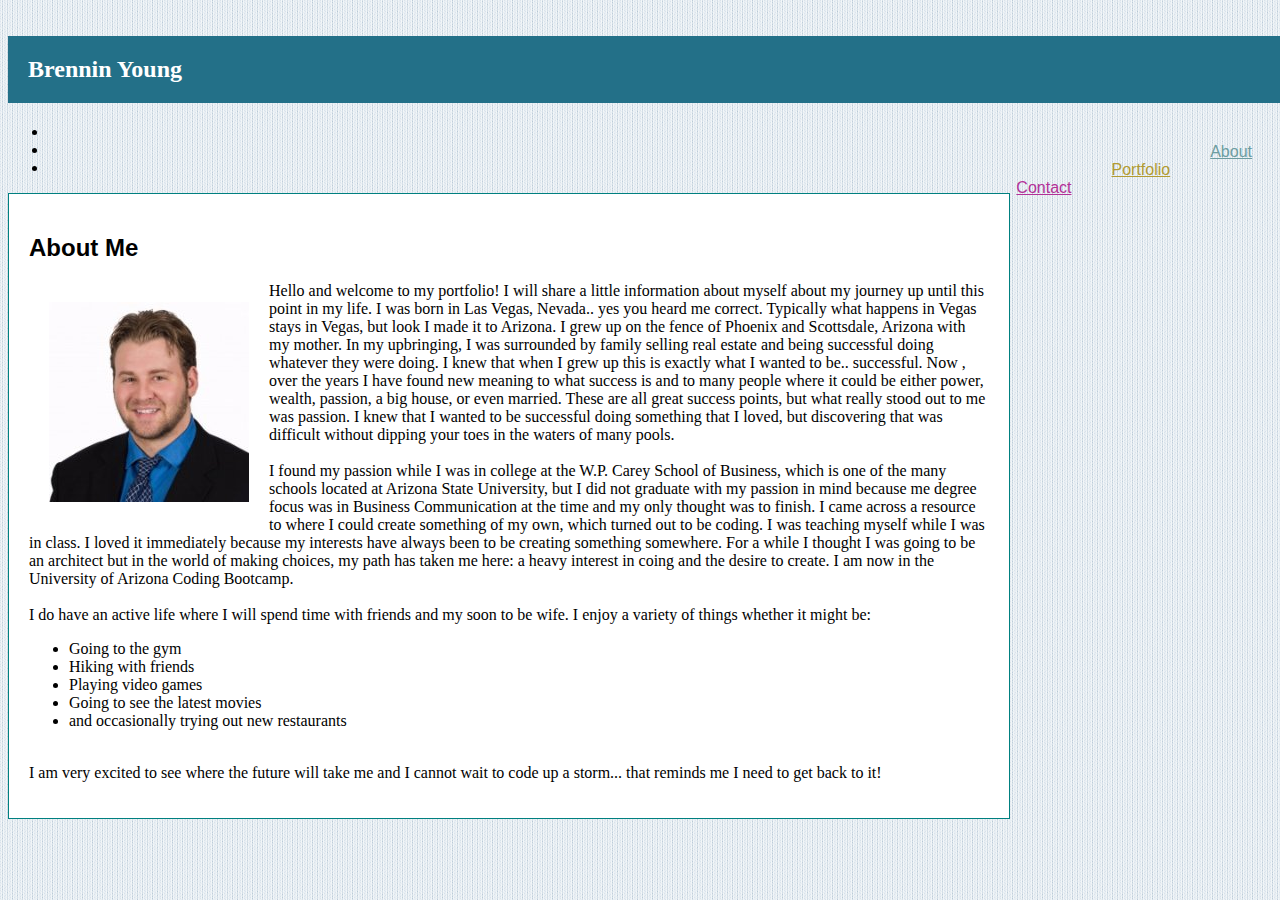
==== index.html @ b3f76226 "I made some changes 1.1" ====
<!DOCTYPE html>
<html>
<head>
   
    <title>Home Page</title>
   
    <link rel="stylesheet" href="./assets/css/style.css">
    
</head>
<body background="./assets/images/blu_stripes.png">
   
   <h2 class="HeadName">Brennin Young</h2> 

        <ul>
            <li><a href="file:///C:/Users/Brennin/Documents/CODE_CAMP/Basic-Portfolio/index.html" target="_blank" class="AboutPage">About</a></li>

            <li><a href="file:///C:/Users/Brennin/Documents/CODE_CAMP/Basic-Portfolio/portfolio.html" target="_blank" class="PortfolioPage">Portfolio</a></li>
   
            <li><a href="file:///C:/Users/Brennin/Documents/CODE_CAMP/Basic-Portfolio/contact.html" target="_blank" class="ContactPage">Contact</a></li> 

        </ul>

   <div class="SectionSize">
   
        <h2 class="LooksGood">About Me</h2>

            <img src="./assets/images/pro_pic.jpg" class="GoodSpot" alt="Here lies a picture of Brennin Young.. Sorry you missed it!">
    

            <p>
        Hello and welcome to my portfolio! I will share a little information about myself about my journey up until this point in my life. I was born in
        Las Vegas, Nevada.. yes you heard me correct. Typically what happens in Vegas stays in Vegas, but look I made it to Arizona. I grew up on the fence
        of Phoenix and Scottsdale, Arizona with my mother. In my upbringing, I was surrounded by family selling real estate and being successful doing whatever
        they were doing. I knew that when I grew up this is exactly what I wanted to be.. successful. Now , over the years I have found new meaning to what success
        is and to many people where it could be either power, wealth, passion, a big house, or even married. These are all great success points, but what really
        stood out to me was passion. I knew that I wanted to be successful doing something that I loved, but discovering that was difficult without dipping your 
        toes in the waters of many pools.
                <br><br>
        I found my passion while I was in college at the W.P. Carey School of Business, which is one of the many schools located at Arizona State University, but I did 
        not graduate with my passion in mind because me degree focus was in Business Communication at the time and my only thought was to finish. I came across a resource 
        to where I could create something of my own, which turned out to be coding. I was teaching myself while I was in class. I loved it immediately because my interests 
        have always been to be creating something somewhere. For a while I thought I was going to be an architect but in the world of making choices, my path has taken 
        me here: a heavy interest in coing and the desire to create. I am now in the University of Arizona Coding Bootcamp. 
                <br><br>
        I do have an active life where I will spend time with friends and my soon to be wife. I enjoy a variety of things whether it might be:
                <br>
        <ul>
            <li>Going to the gym</li>
            <li>Hiking with friends</li>
            <li>Playing video games</li>
            <li>Going to see the latest movies</li>
            <li>and occasionally trying out new restaurants</li>
        </ul>
                <br>
        I am very excited to see where the future will take me and I cannot wait to code up a storm... that reminds me I need to get back to it!
            </p>
    </div>
</body>
</html>
---- assets/css/style.css ----
.Bar {
    padding: 20px;
    margin-bottom: 20px;
    background: burlywood;
}

.HeadName {
    width: 100%;
    float: left;
    padding: 20px;
    margin-bottom: 20px;
    color: rgb(255, 255, 255);
    background: rgb(35, 112, 136);
    font-family: 'Georgia', Times, 'Times New Roman', serif;
}

.AboutPage {
    float: right;
    padding: 20px;
    margin-bottom: 20px;
    color: rgb(109, 157, 161);
    font-family: 'Arial', 'Helvetica Neue', Helvetica, sans-serif;
}

.PortfolioPage {
    float: right;
    padding: 20px;
    margin-bottom: 20px;
    color: rgb(179, 155, 49);
    font-family: 'Arial', 'Helvetica Neue', Helvetica, sans-serif;
}

.ContactPage {
    float: right;
    padding: 20px;
    margin-bottom: 20px;
    color: rgb(179, 49, 151);
    font-family: 'Arial', 'Helvetica Neue', Helvetica, sans-serif;
}

.LooksGood {
    font-family: 'Arial', 'Helvetica Neue', Helvetica, sans-serif;
}

.SectionSize {
    padding: 20px;
    width: 960px;
    background-color: white;
    border:1px solid teal;
}

.GoodSpot {
    overflow: auto;
    float: left;
    padding: 20px;
}
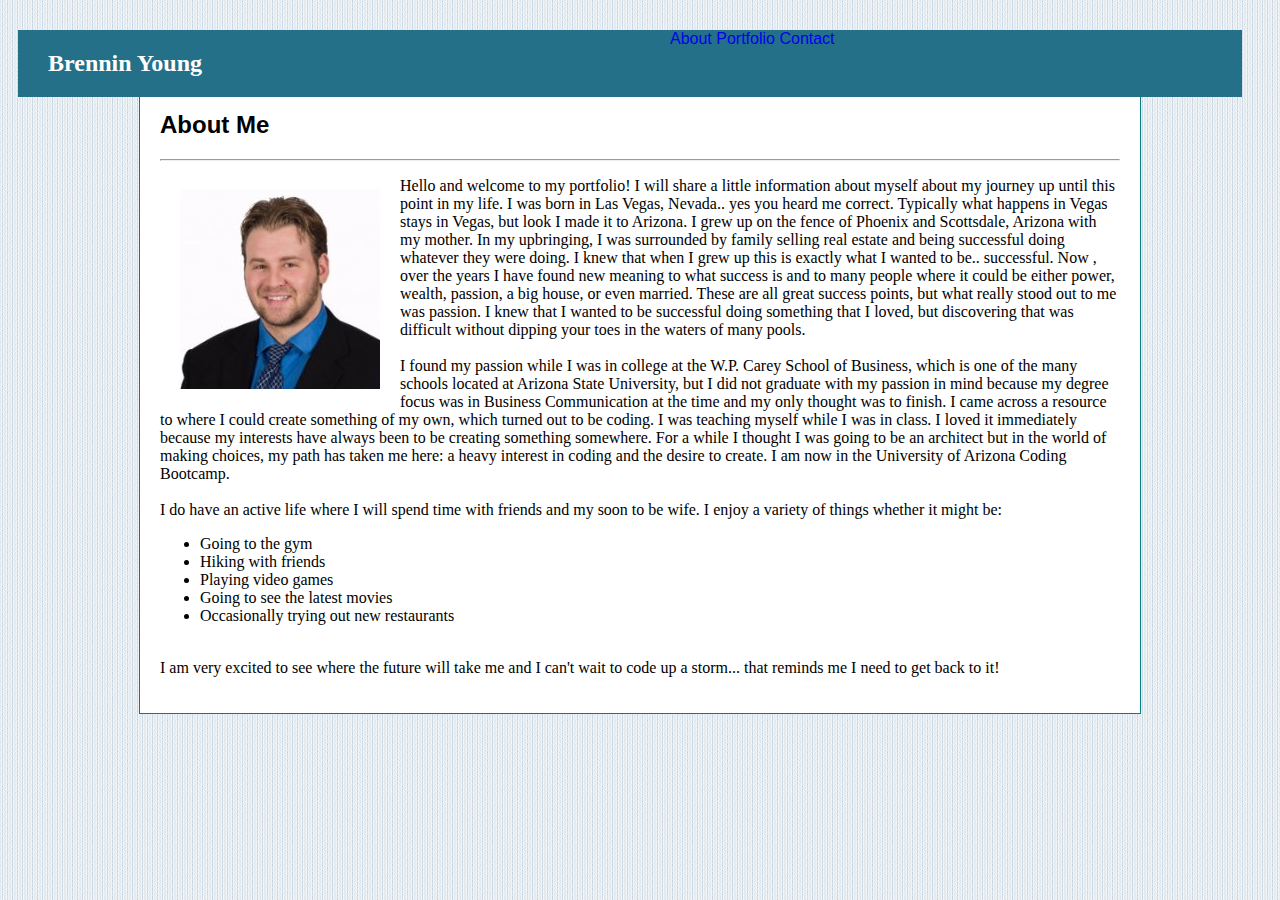
==== commit 1b83f2c1: "New files" ====
--- a/index.html
+++ b/index.html
@@ -4,26 +4,30 @@
    
     <title>Home Page</title>
    
-    <link rel="stylesheet" href="./assets/css/style.css">
-    
+    <link rel="stylesheet" href="./assets/css/style.css"/>
+     
 </head>
 <body background="./assets/images/blu_stripes.png">
    
-   <h2 class="HeadName">Brennin Young</h2> 
+   <div class="BackBox">
+    
+<header>
+        <nav class="bar">
+            
+    <h2 id="HeadName">Brennin Young</h2>
+         
+            <a href="file:///C:/Users/Brennin/Documents/CODE_CAMP/Basic-Portfolio/index.html" target="_blank" class="AboutPage">About</a>
 
-        <ul>
-            <li><a href="file:///C:/Users/Brennin/Documents/CODE_CAMP/Basic-Portfolio/index.html" target="_blank" class="AboutPage">About</a></li>
-
-            <li><a href="file:///C:/Users/Brennin/Documents/CODE_CAMP/Basic-Portfolio/portfolio.html" target="_blank" class="PortfolioPage">Portfolio</a></li>
+            <a href="file:///C:/Users/Brennin/Documents/CODE_CAMP/Basic-Portfolio/portfolio.html" target="_blank" class="PortfolioPage">Portfolio</a>
    
-            <li><a href="file:///C:/Users/Brennin/Documents/CODE_CAMP/Basic-Portfolio/contact.html" target="_blank" class="ContactPage">Contact</a></li> 
-
-        </ul>
-
+            <a href="file:///C:/Users/Brennin/Documents/CODE_CAMP/Basic-Portfolio/contact.html" target="_blank" class="ContactPage">Contact</a>
+    
+        </nav>
+    </div>
    <div class="SectionSize">
-   
-        <h2 class="LooksGood">About Me</h2>
-
+   </header>
+        <h2>About Me</h2>
+<hr>
             <img src="./assets/images/pro_pic.jpg" class="GoodSpot" alt="Here lies a picture of Brennin Young.. Sorry you missed it!">
     
 
@@ -37,10 +41,10 @@
         toes in the waters of many pools.
                 <br><br>
         I found my passion while I was in college at the W.P. Carey School of Business, which is one of the many schools located at Arizona State University, but I did 
-        not graduate with my passion in mind because me degree focus was in Business Communication at the time and my only thought was to finish. I came across a resource 
+        not graduate with my passion in mind because my degree focus was in Business Communication at the time and my only thought was to finish. I came across a resource 
         to where I could create something of my own, which turned out to be coding. I was teaching myself while I was in class. I loved it immediately because my interests 
         have always been to be creating something somewhere. For a while I thought I was going to be an architect but in the world of making choices, my path has taken 
-        me here: a heavy interest in coing and the desire to create. I am now in the University of Arizona Coding Bootcamp. 
+        me here: a heavy interest in coding and the desire to create. I am now in the University of Arizona Coding Bootcamp. 
                 <br><br>
         I do have an active life where I will spend time with friends and my soon to be wife. I enjoy a variety of things whether it might be:
                 <br>
@@ -49,10 +53,10 @@
             <li>Hiking with friends</li>
             <li>Playing video games</li>
             <li>Going to see the latest movies</li>
-            <li>and occasionally trying out new restaurants</li>
+            <li>Occasionally trying out new restaurants</li>
         </ul>
                 <br>
-        I am very excited to see where the future will take me and I cannot wait to code up a storm... that reminds me I need to get back to it!
+        I am very excited to see where the future will take me and I can't wait to code up a storm... that reminds me I need to get back to it!
             </p>
     </div>
 </body>
--- a/assets/css/style.css
+++ b/assets/css/style.css
@@ -1,48 +1,46 @@
-.Bar {
+#HeadName {
+    margin: 20px;
+    margin: auto;
     padding: 20px;
-    margin-bottom: 20px;
-    background: burlywood;
+    color: rgb(255, 255, 255);
+    
+    font-family: 'Georgia', Times, 'Times New Roman', serif;
+    width: 50%;
+    float: left;
 }
 
-.HeadName {
-    width: 100%;
-    float: left;
-    padding: 20px;
-    margin-bottom: 20px;
-    color: rgb(255, 255, 255);
-    background: rgb(35, 112, 136);
-    font-family: 'Georgia', Times, 'Times New Roman', serif;
+hr {
+     color: #d0daea;
 }
 
-.AboutPage {
+.BackBox {
+    height: 10px;;
+    margin: 30px;
+    background: white;
+}
+
+.bar {
+    background: rgb(35, 112, 136);
+    display: inline-block;
+    width: 100%;
+    margin: 0;
+    padding: 0 10px;
     float: right;
-    padding: 20px;
-    margin-bottom: 20px;
     color: rgb(109, 157, 161);
     font-family: 'Arial', 'Helvetica Neue', Helvetica, sans-serif;
 }
 
-.PortfolioPage {
-    float: right;
-    padding: 20px;
-    margin-bottom: 20px;
-    color: rgb(179, 155, 49);
-    font-family: 'Arial', 'Helvetica Neue', Helvetica, sans-serif;
+a {
+    text-decoration: none;
 }
 
-.ContactPage {
-    float: right;
-    padding: 20px;
-    margin-bottom: 20px;
-    color: rgb(179, 49, 151);
-    font-family: 'Arial', 'Helvetica Neue', Helvetica, sans-serif;
-}
-
-.LooksGood {
+h2 {
     font-family: 'Arial', 'Helvetica Neue', Helvetica, sans-serif;
 }
 
 .SectionSize {
+    margin-top: 200px;
+    margin: auto;
     padding: 20px;
     width: 960px;
     background-color: white;
@@ -53,4 +51,14 @@
     overflow: auto;
     float: left;
     padding: 20px;
-}+}
+
+.images {
+    width: 960px
+    border:1px solid teal;
+    background-color: white;
+    display: flex;
+    flex-wrap: wrap;
+    justify-content: center;
+    margin-top: 20px;
+}
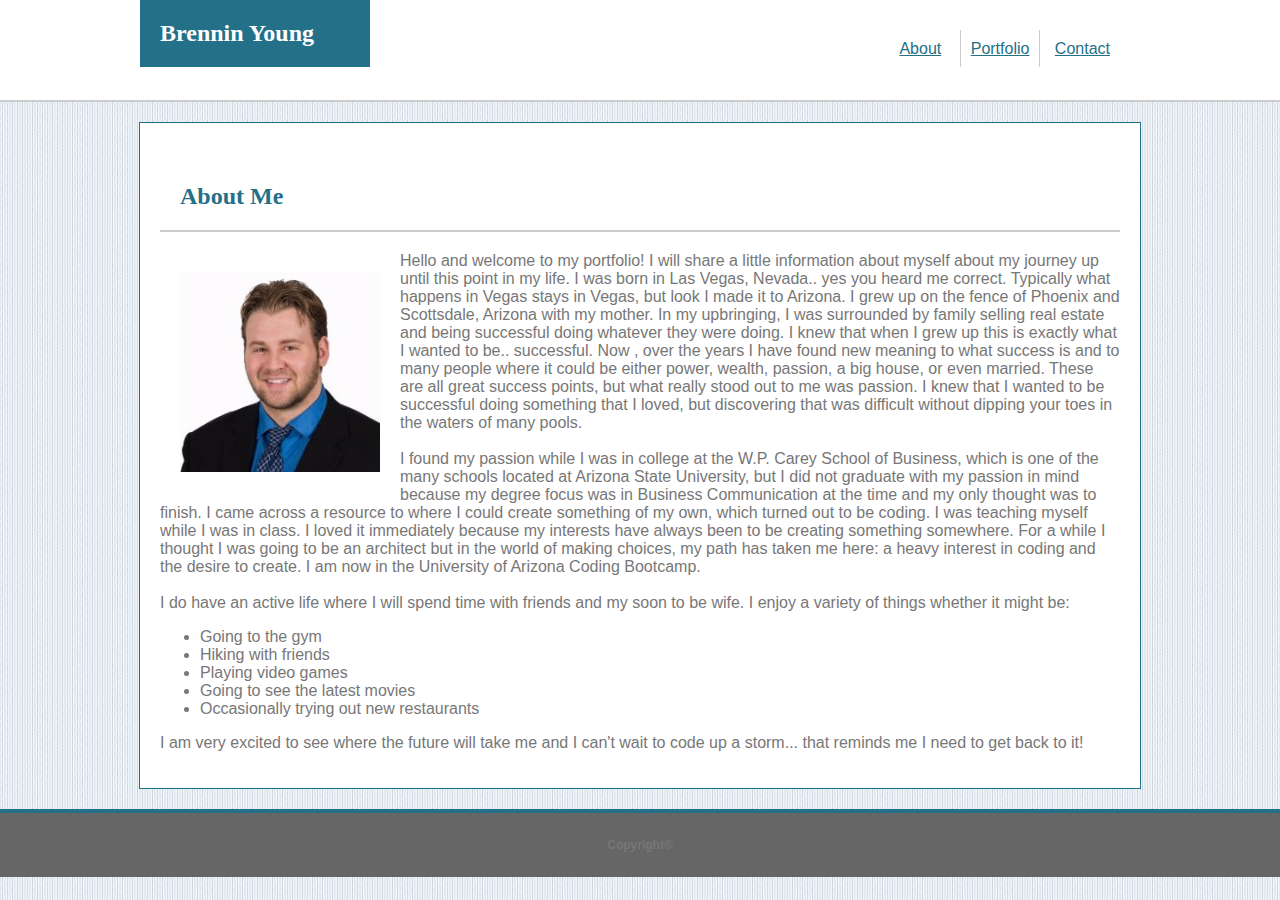
==== commit 29b2b49a: "Made final touches" ====
--- a/index.html
+++ b/index.html
@@ -1,37 +1,50 @@
 <!DOCTYPE html>
 <html>
 <head>
-   
+    
     <title>Home Page</title>
-   
-    <link rel="stylesheet" href="./assets/css/style.css"/>
-     
+<!--
+    <link rel="stylesheet" href="Basic-Portfolio/assets/css/style.css"/>
+-->
+
+<!--<link rel="stylesheet" type="text/css" href="assets/css/reset.css">-->
+<link rel="stylesheet" type="text/css" href="assets/css/style.css">
+
 </head>
-<body background="./assets/images/blu_stripes.png">
-   
-   <div class="BackBox">
+
+<body background="assets/images/blu_stripes.png">
+
+<div class="NavLook">
+<header>
     
-<header>
-        <nav class="bar">
-            
-    <h2 id="HeadName">Brennin Young</h2>
-         
-            <a href="file:///C:/Users/Brennin/Documents/CODE_CAMP/Basic-Portfolio/index.html" target="_blank" class="AboutPage">About</a>
+    <div class="HeadSize">
+        <div class="Name2">
+            <!--@TA-PLEASE LEAVE A COMMENT ON HOW TO MOVE MY 
+                NAME SO IT IS FLUSH WITH THE BOTTOM OF THE 
+                HEADER AND IF I MOVE THE WINDOW IT ADJUSTS 
+                WITH CONTENT I FEEL LIKE I HAVE TRIED EVERYTHING, BUT 
+                APPARENTLY NOT...NOT SURE WHAT IM MMISSING :(SAD FACE-->
+        <h2 class="Name">Brennin Young</h2>
+        </div>
+        
+        <div class="Links">
+            <a href="index.html" target="_blank" class="About">About</a>
 
-            <a href="file:///C:/Users/Brennin/Documents/CODE_CAMP/Basic-Portfolio/portfolio.html" target="_blank" class="PortfolioPage">Portfolio</a>
-   
-            <a href="file:///C:/Users/Brennin/Documents/CODE_CAMP/Basic-Portfolio/contact.html" target="_blank" class="ContactPage">Contact</a>
+            <a href="portfolio.html" target="_blank" class="Portfolio">Portfolio</a>
+
+            <a href="contact.html" target="_blank" class="Contact">Contact</a>
+        </div>  
+    </div>  
+</header>
+</div>
     
-        </nav>
-    </div>
-   <div class="SectionSize">
-   </header>
-        <h2>About Me</h2>
-<hr>
-            <img src="./assets/images/pro_pic.jpg" class="GoodSpot" alt="Here lies a picture of Brennin Young.. Sorry you missed it!">
-    
+<div class="Super">
+<div class="Wrapper">
+<h2 class="AboutMe">About Me</h2>
 
-            <p>
+<img src="assets/images/pro_pic.jpg" class="GoodSpot" alt="Here lies a picture of Brennin Young.. Sorry you missed it!">
+
+    <p>
         Hello and welcome to my portfolio! I will share a little information about myself about my journey up until this point in my life. I was born in
         Las Vegas, Nevada.. yes you heard me correct. Typically what happens in Vegas stays in Vegas, but look I made it to Arizona. I grew up on the fence
         of Phoenix and Scottsdale, Arizona with my mother. In my upbringing, I was surrounded by family selling real estate and being successful doing whatever
@@ -39,25 +52,30 @@
         is and to many people where it could be either power, wealth, passion, a big house, or even married. These are all great success points, but what really
         stood out to me was passion. I knew that I wanted to be successful doing something that I loved, but discovering that was difficult without dipping your 
         toes in the waters of many pools.
-                <br><br>
+        <br><br>
         I found my passion while I was in college at the W.P. Carey School of Business, which is one of the many schools located at Arizona State University, but I did 
         not graduate with my passion in mind because my degree focus was in Business Communication at the time and my only thought was to finish. I came across a resource 
         to where I could create something of my own, which turned out to be coding. I was teaching myself while I was in class. I loved it immediately because my interests 
         have always been to be creating something somewhere. For a while I thought I was going to be an architect but in the world of making choices, my path has taken 
         me here: a heavy interest in coding and the desire to create. I am now in the University of Arizona Coding Bootcamp. 
-                <br><br>
+        <br><br>
         I do have an active life where I will spend time with friends and my soon to be wife. I enjoy a variety of things whether it might be:
-                <br>
-        <ul>
-            <li>Going to the gym</li>
-            <li>Hiking with friends</li>
-            <li>Playing video games</li>
-            <li>Going to see the latest movies</li>
-            <li>Occasionally trying out new restaurants</li>
-        </ul>
-                <br>
-        I am very excited to see where the future will take me and I can't wait to code up a storm... that reminds me I need to get back to it!
-            </p>
-    </div>
+        <br>
+            <ul>
+                <li>Going to the gym</li>
+                <li>Hiking with friends</li>
+                <li>Playing video games</li>
+                <li>Going to see the latest movies</li>
+                <li>Occasionally trying out new restaurants</li>
+            </ul>
+        <p>I am very excited to see where the future will take me and I can't wait to code up a storm... that reminds me I need to get back to it!</p>
+    </p>
+</div>
+</div>
+<footer class="Foot">
+
+<p>Copyright&copy;</p>
+
+</footer>
 </body>
 </html>--- a/assets/css/style.css
+++ b/assets/css/style.css
@@ -1,50 +1,106 @@
-#HeadName {
-    margin: 20px;
-    margin: auto;
-    padding: 20px;
-    color: rgb(255, 255, 255);
-    
-    font-family: 'Georgia', Times, 'Times New Roman', serif;
-    width: 50%;
-    float: left;
+body {
+    margin: 0;
 }
 
-hr {
-     color: #d0daea;
+.NavLook {
+   background-color: #ffffff;
+   border-bottom: 2px solid #cccccc;
+   margin: 0;
+   padding: 0;
+   font-family: 'Georgia', Times, 'Times New Roman', serif;
+   height: 100px;
 }
 
-.BackBox {
-    height: 10px;;
-    margin: 30px;
-    background: white;
+.HeadSize {
+    width: 1000px;
+    margin: auto;
+    bottom: 0;
+    padding: 0;
 }
 
-.bar {
-    background: rgb(35, 112, 136);
-    display: inline-block;
-    width: 100%;
-    margin: 0;
-    padding: 0 10px;
+.Name {
+    background-color: rgb(35, 112, 136);
+    width: 190px;
+    color: white;
+    padding: 20px;
+    margin-top: 0;
+}
+
+.Name2 {
+    Bottom: 0;
+    padding: 0;
+}
+
+.Links {
     float: right;
-    color: rgb(109, 157, 161);
+    padding: 20px;
+    margin-top: -67px;
     font-family: 'Arial', 'Helvetica Neue', Helvetica, sans-serif;
 }
 
-a {
-    text-decoration: none;
+.About {
+    padding: 10px;
+    margin-right: 4px;
+    color: rgb(35, 112, 136);
 }
 
-h2 {
-    font-family: 'Arial', 'Helvetica Neue', Helvetica, sans-serif;
+.Portfolio {
+    padding: 10px;
+    border-right: 1px solid #cccccc;
+    border-left: 1px solid #cccccc;
+    color: rgb(35, 112, 136);
 }
 
-.SectionSize {
-    margin-top: 200px;
-    margin: auto;
+.Contact {
+    padding: 10px;
+    color: rgb(35, 112, 136);
+}
+
+a:hover {
+    background: rgb(35, 112, 136);
+    color: white;
+}
+
+.AboutMe {
+    font-family: 'Georgia', Times, 'Times New Roman', serif;
+    color: rgb(35, 112, 136);
+    border-bottom: 2px solid #cccccc;
+    padding: 20px;
+}
+
+.Wrapper {
+    margin: 0 auto;
     padding: 20px;
     width: 960px;
     background-color: white;
-    border:1px solid teal;
+    border:1px solid rgb(35, 112, 136);
+    clear: both;
+}
+
+p {
+    font-family: 'Arial', 'Helvetica Neue', Helvetica, sans-serif;
+    color: #777777;
+}
+
+ul {
+    font-family: 'Arial', 'Helvetica Neue', Helvetica, sans-serif;
+    color: #777777;
+}
+
+.Super {
+    padding: 20px;
+}
+
+.Foot {
+    background-color: #666666;
+    color: white;
+    font-weight: bold;
+    text-align: center;
+    font-size: 12px;
+    padding: 13px;
+    border-top: 4px solid rgb(35, 112, 136);
+    clear: both;
+    margin-bottom: 0;
 }
 
 .GoodSpot {
@@ -53,12 +109,36 @@
     padding: 20px;
 }
 
-.images {
-    width: 960px
-    border:1px solid teal;
-    background-color: white;
-    display: flex;
-    flex-wrap: wrap;
-    justify-content: center;
-    margin-top: 20px;
+.Center {
+    margin: 0 auto;
+    width: 700px;
 }
+
+.Pic1 {
+    padding: 20px;
+    height: 200px;
+    width: 200px;
+    margin: 0 auto;
+    padding: 0;
+}
+
+.PortTitles {
+    background-color: rgb(35, 112, 136);
+    padding: 20px;
+    color: white;
+    width: 160px;
+    text-align: center;
+    margin-left: 20px;
+}
+.Float1 {
+    float: left;
+}
+
+.Move {
+    margin: 0;
+    padding: 0;
+}
+.Button:hover {
+    background: rgb(35, 112, 136);
+    color: white;
+}